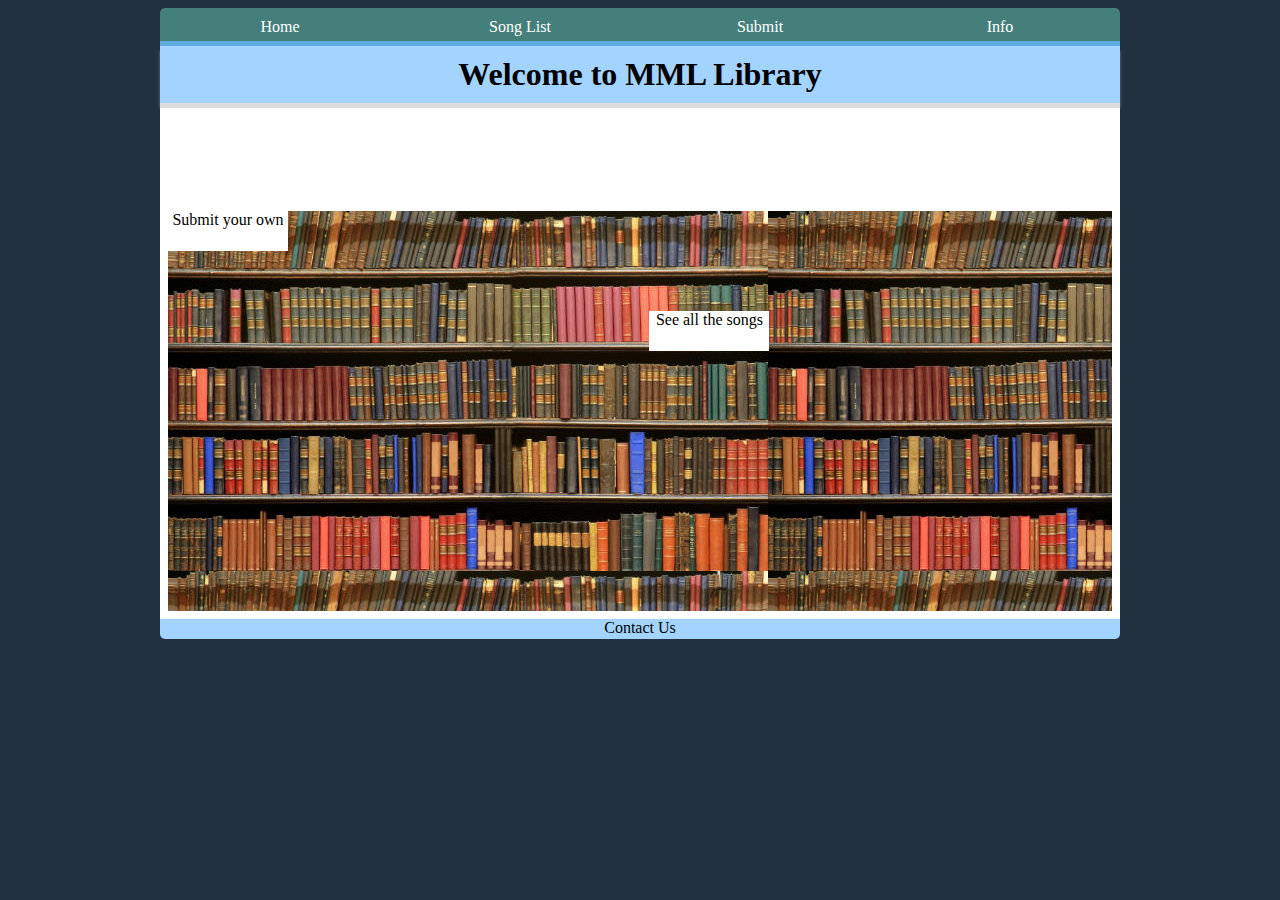
==== final/final/index.html @ 8f5296c4 "final" ====
<!doctype html>

<html lang="en">
<head>
  <meta charset="utf-8">

  <title>MML Library</title>
  <meta name="description" content="MML Library Song List">
  <meta name="author" content="Steven Lawton">
  <script src="scripts/script.js"></script>
  <link rel="stylesheet" href="css/application.css">

  <!--[if lt IE 9]>
  <script src="http://html5shiv.googlecode.com/svn/trunk/html5.js"></script>
  <![endif]-->
</head>

<body>
	<div id="wrap">
		<div id="header">
		<div id="logo" ></div>
		<div id="nav" ><a href="index.html"><span>Home</span></a><a href="songlist.html"><span class="selectedtab">Song List</span></a><a href="submit.html"><span>Submit</span></a><a href="info.html"><span>Info</span></a>
		</div>
		</div>
		<div id="title">
			<h1>Welcome to MML Library</h1>
			
			
		</div>
		<div id="main">
			<div id="mainback">
			<div class="ad right"><div  class="ada"><a href="songlist.html">See all the songs</a></div></div><div class="ad"><div class="ada"><a href="submit.html" >Submit your own</a></div></div>
			<ul id="mainlist" class="inline">
				<li>
				</li>
			</ul>
			</div>
		</div>

		<footer><a href="contact.html">Contact Us</a></footer>
		</body>
</html>
---- final/final/css/application.css ----
/* line 1, ../sass/components/_footer.scss */
footer {
  background-color: #A3D3FF;
  width: 100%;
  height: 20px;
  border-radius: 0 0 5px 5px;
  text-align: center;
}

/* line 9, ../sass/components/_footer.scss */
footer a {
  font-style: normal;
  text-decoration: none;
  color: black;
}

/* line 2, ../sass/components/_grid.scss */
ul {
  list-style-type: none;
  indent: 0;
  padding: 0;
  margin: 0;
}

/* line 8, ../sass/components/_grid.scss */
.grid li {
  background: #482955;
  float: left;
  height: 200px;
  width: 21%;
  color: #000;
  text-align: center;
  padding: 2%;
  font-size: 24px;
}

/* line 19, ../sass/components/_grid.scss */
#main {
  background-color: #FFF;
  padding: .5em;
}

/* line 23, ../sass/components/_grid.scss */
.songheader h3 {
  width: 100%;
  height: 20px;
  background-color: #59ABE3;
  text-align: center;
  border-radius: 5px 5px 0 0;
}

/* line 31, ../sass/components/_grid.scss */
.songinfo {
  border-radius: 5px;
  width: 80%;
  margin: 0 10%;
  background-color: #DADFE1;
}

/* line 2, ../sass/components/_title.scss */
#header {
  border-top-left-radius: 5px;
  border-top-right-radius: 5px;
  clear: both;
  color: #FFF;
  height: auto;
  background-color: #457F7C;
  box-shadow: inset 0 -5px #5dabde;
}

/* line 12, ../sass/components/_title.scss */
.circle {
  float: right;
  margin: 5px 5px;
  width: 20px;
  height: 20px;
  border-radius: 50%;
  background: #846f8d;
}

/* line 20, ../sass/components/_title.scss */
#title {
  background-color: #A3D3FF;
  text-align: center;
}

/* line 25, ../sass/components/_title.scss */
#title h3:hover {
  color: #FFFFFF;
}

/* line 29, ../sass/components/_title.scss */
#title h1 {
  margin: 0px;
  padding: 10px 0px;
}

/* line 33, ../sass/components/_title.scss */
#title h3 {
  margin: 0px;
  padding: 20px;
  color: #482955;
  transition: color 2s;
}

/* line 39, ../sass/components/_title.scss */
#nav a {
  padding: 0;
  font-style: normal;
  text-decoration: none;
  color: white;
}

/* line 45, ../sass/components/_title.scss */
#nav span:hover {
  background-color: #6BC7C2;
}

/* line 49, ../sass/components/_title.scss */
#nav span {
  padding: 10px 0;
  border-top-left-radius: 5px;
  border-top-right-radius: 5px;
  width: 25%;
  display: inline-block;
  text-align: center;
}

/* line 58, ../sass/components/_title.scss */
#title span {
  border-top-left-radius: 5px;
  border-top-right-radius: 5px;
  width: 50%;
  padding: 5px 0px;
  display: inline-block;
  text-align: center;
}

/* line 68, ../sass/components/_title.scss */
#title {
  box-shadow: 0px 5px 3px #777;
}

/* line 1, ../sass/components/_body.scss */
#wrap {
  width: 960px;
  margin-left: auto;
  margin-right: auto;
}

/* line 7, ../sass/components/_body.scss */
html {
  background-color: #22313F;
  color: #000;
}

/* line 12, ../sass/components/_body.scss */
#body {
  background-color: #A3D3FF;
  clear: both;
  margin: 0px;
  padding-top: 50px;
}

/* line 19, ../sass/components/_body.scss */
#main {
  box-shadow: inset 0 5px #DDD;
}

/* line 23, ../sass/components/_body.scss */
p {
  text-align: center;
}

/* line 26, ../sass/components/_body.scss */
.showcode {
  font-style: normal;
  color: black;
}

/* line 31, ../sass/components/_body.scss */
.contributor {
  float: right;
  display: inline-block;
  width: 20%;
  text-align: right;
}

/* line 37, ../sass/components/_body.scss */
.date {
  width: 50%;
  float: right;
  display: inline-block;
  text-align: right;
}

/* line 43, ../sass/components/_body.scss */
.code {
  word-wrap: break-word;
}

/* line 46, ../sass/components/_body.scss */
.codewidth {
  width: 80%;
  margin: 5px 10%;
  padding: 2px 2px;
  border: solid 2px;
}

/* line 52, ../sass/components/_body.scss */
form input, form textarea {
  width: 70%;
  float: right;
  display: inline-block;
}

/* line 57, ../sass/components/_body.scss */
.formspan {
  clear: both;
  margin: 5px;
  text-align: right;
}

/* line 62, ../sass/components/_body.scss */
form {
  display: inline-block;
  height: 100%;
  width: 80%;
}

/* line 67, ../sass/components/_body.scss */
textarea {
  width: 300px;
  height: 50px;
}

/* line 71, ../sass/components/_body.scss */
#thanks {
  display: none;
  width: 100%;
  text-align: center;
  clear: both;
}

/* line 77, ../sass/components/_body.scss */
button {
  width: 30%;
  clear: both;
}

/* line 81, ../sass/components/_body.scss */
#subdiv {
  margin: auto;
  width: 50%;
  display: block;
  text-align: center;
}

/* line 88, ../sass/components/_body.scss */
#submitad {
  width: 20%;
  float: right;
}

/* line 93, ../sass/components/_body.scss */
img {
  width: 100%;
  display: inline;
}

/* line 98, ../sass/components/_body.scss */
.ad {
  display: block;
  width: 49%;
  height: 400px;
  text-align: center;
}

/* line 106, ../sass/components/_body.scss */
.ada {
  width: 120px;
  background-color: #fff;
  height: 40px;
  margin-top: 100px;
}

/* line 112, ../sass/components/_body.scss */
.right {
  float: right;
}

/* line 115, ../sass/components/_body.scss */
.ada a {
  font-style: normal;
  text-decoration: none;
  color: black;
}

/* line 120, ../sass/components/_body.scss */
.inline {
  display: inline;
}

/* line 124, ../sass/components/_body.scss */
#mainback {
  background-image: url("../img/library.jpg");
}
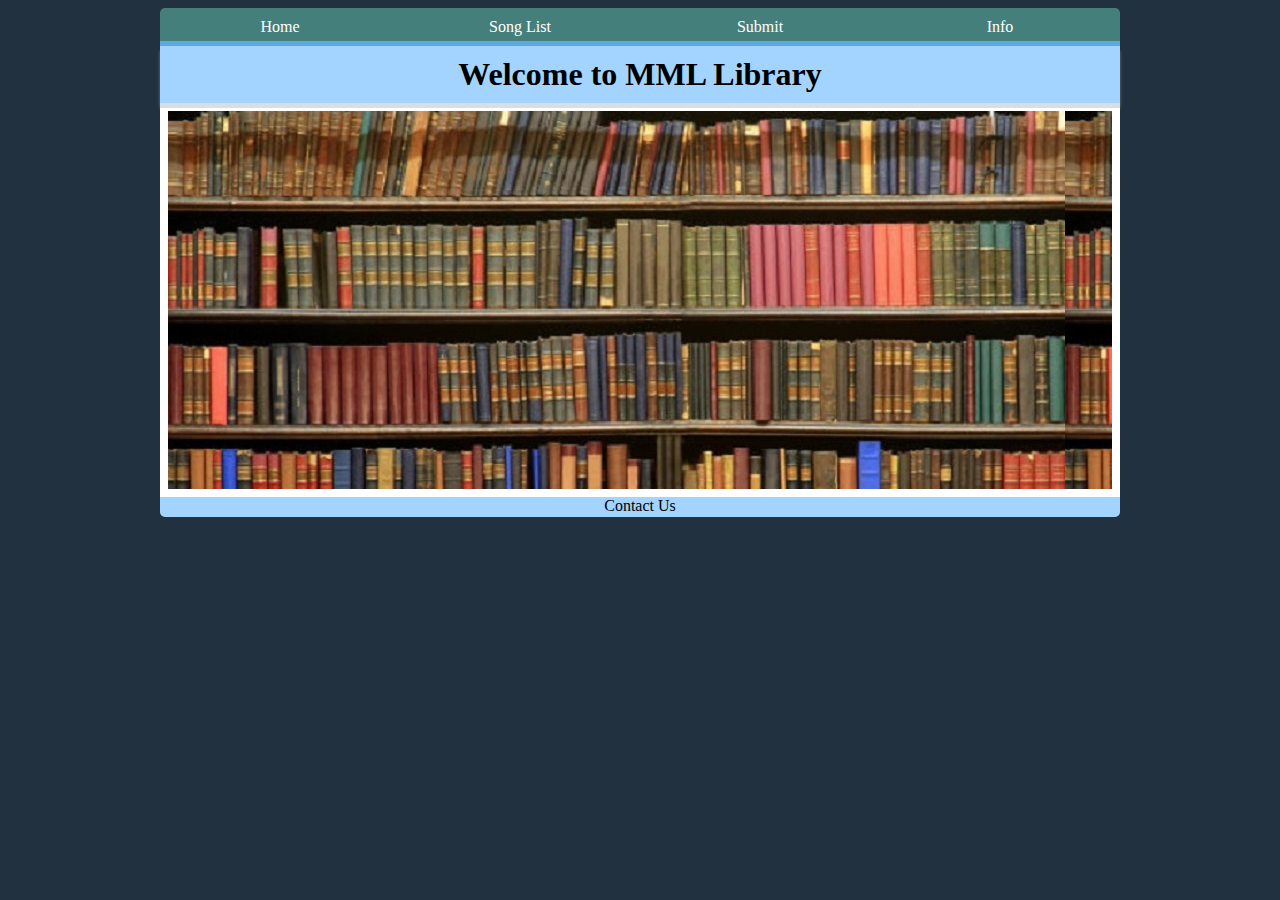
==== commit e856b22d: "final" ====
--- a/final/final/index.html
+++ b/final/final/index.html
@@ -29,7 +29,8 @@
 		</div>
 		<div id="main">
 			<div id="mainback">
-			<div class="ad right"><div  class="ada"><a href="songlist.html">See all the songs</a></div></div><div class="ad"><div class="ada"><a href="submit.html" >Submit your own</a></div></div>
+			<br><br><br><br><br><br><br><br><br><br><br><br><br><br><br><br><br><br><br><br><br>
+		<!--	<div class="ad right"><div  class="ada"><a href="songlist.html">See all the songs</a></div></div><div class="ad"><div class="ada"><a href="submit.html" >Submit your own</a></div></div> -->
 			<ul id="mainlist" class="inline">
 				<li>
 				</li>
--- a/final/final/css/application.css
+++ b/final/final/css/application.css
@@ -111,12 +111,18 @@
   color: white;
 }
 
-/* line 45, ../sass/components/_title.scss */
+@media (max-width: 600px) {
+  /* line 46, ../sass/components/_title.scss */
+  #nav a {
+    font-size: 200%;
+  }
+}
+/* line 50, ../sass/components/_title.scss */
 #nav span:hover {
   background-color: #6BC7C2;
 }
 
-/* line 49, ../sass/components/_title.scss */
+/* line 54, ../sass/components/_title.scss */
 #nav span {
   padding: 10px 0;
   border-top-left-radius: 5px;
@@ -126,7 +132,7 @@
   text-align: center;
 }
 
-/* line 58, ../sass/components/_title.scss */
+/* line 63, ../sass/components/_title.scss */
 #title span {
   border-top-left-radius: 5px;
   border-top-right-radius: 5px;
@@ -136,7 +142,7 @@
   text-align: center;
 }
 
-/* line 68, ../sass/components/_title.scss */
+/* line 73, ../sass/components/_title.scss */
 #title {
   box-shadow: 0px 5px 3px #777;
 }
